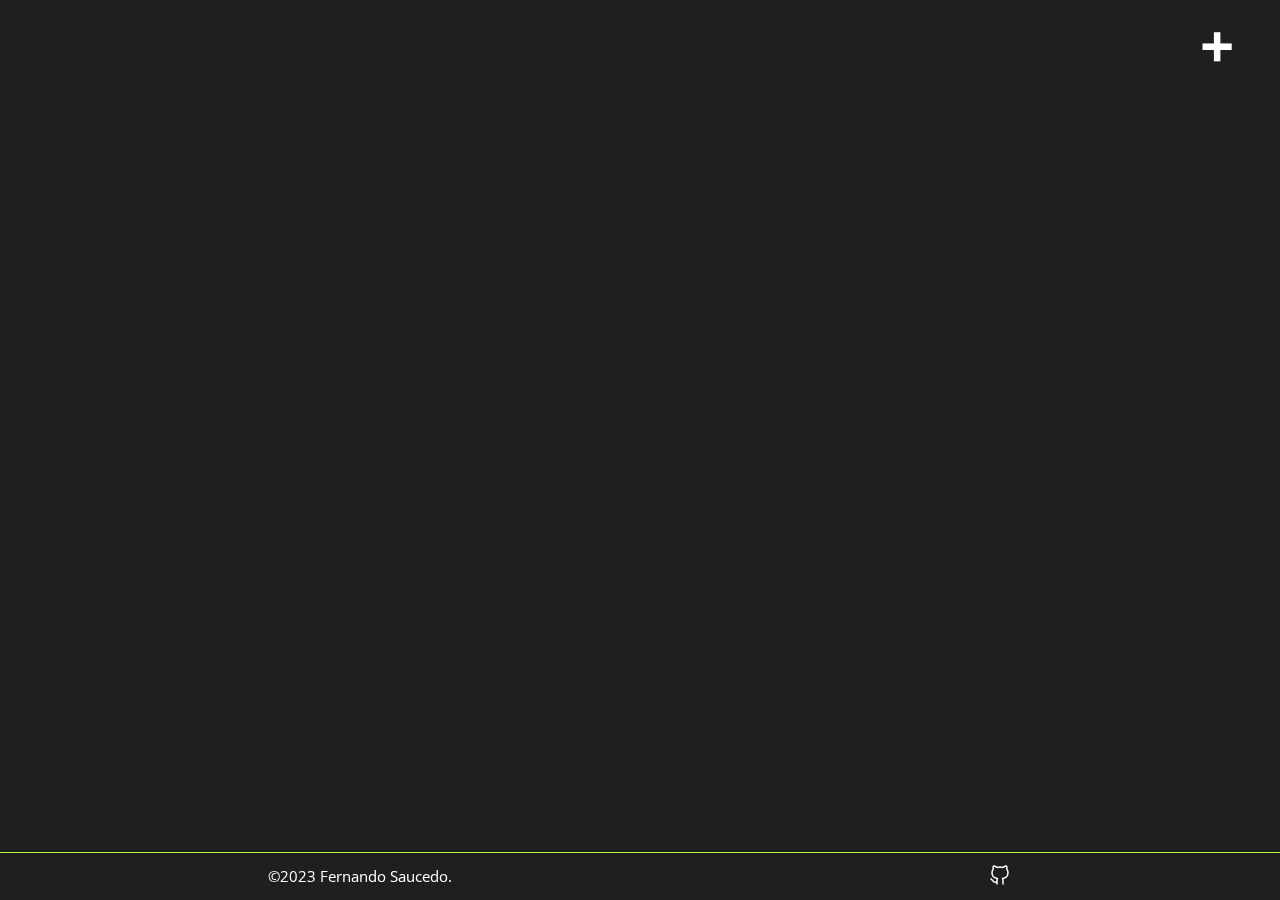
==== tracker/index.html @ c640c38d "se agrego firebase" ====
<!DOCTYPE html>
<html lang="en">

<head>
    <meta charset="UTF-8">
    <meta name="viewport" content="width=device-width, initial-scale=1.0">

    <!-- FONT -->
    <link rel="preconnect" href="https://fonts.googleapis.com">
    <link rel="preconnect" href="https://fonts.gstatic.com" crossorigin>
    <link
        href="https://fonts.googleapis.com/css2?family=Open+Sans:ital,wght@0,300;0,400;0,500;0,600;0,700;0,800;1,300;1,400;1,500;1,600;1,700;1,800&display=swap"
        rel="stylesheet">

    <!-- STYLE -->
    <link rel="stylesheet" href="./css/normalize.css">
    <link rel="stylesheet" href="./css/styles.css">

    <title>Tracker</title>
</head>

<body>


    <header>

        <nav class="nav-index">

            <ul class="ul-nav">

                <li><button class="boton-plus">+</button></li>

            </ul>

        </nav>

    </header>

    <main>

        <!-- <h1 class="h1">No hay tareas pendientes</h1> -->

        <form class="d-none">

            <input type="text" class="titulo-tarea" placeholder="INGRESA UNA TAREA" autocomplete="off">

            <input type="button" class="boton-icono" value="SELECCIONAR ICONO ▼">

            <div class="contenedor-icono d-none">
                <img src="./img/angel.png" alt="icono de angel" id="icono1">
                <img src="./img/angry.png" alt="icono de enojado" id="icono2">
                <img src="./img/annoyed.png" alt="icono de molesto" id="icono3">
                <img src="./img/bored.png" alt="icono de aburrido" id="icono4">
                <img src="./img/cool.png" alt="icono de facha" id="icono5">
                <img src="./img/cry.png" alt="icono de llorar" id="icono6">
                <img src="./img/devil.png" alt="icono de diablo" id="icono7">
                <img src="./img/dizzy.png" alt="icono de mareado" id="icono8">
                <img src="./img/emoticon.png" alt="icono de emoticon" id="icono9">
                <img src="./img/excited.png" alt="icono de emocionado" id="icono10">
                <img src="./img/happy.png" alt="icono de feliz" id="icono11">
                <img src="./img/hungry.png" alt="icono de hambriento" id="icono12">
                <img src="./img/in-love.png" alt="icono de enamorado" id="icono13">
                <img src="./img/party.png" alt="icono de fiesta" id="icono14">
                <img src="./img/shocked.png" alt="icono de shock" id="icono15">
                <img src="./img/sick.png" alt="icono de enfermo" id="icono16">
                <img src="./img/sleepy.png" alt="icono de dormido" id="icono17">
                <img src="./img/surprised.png" alt="icono de sorprendido" id="icono18">
                <img src="./img/thinking.png" alt="icono de pensante" id="icono19">
                <img src="./img/wink.png" alt="icono de guiño" id="icono20">

            </div>

            <div class="dropdown">

                <label>Recordar en:</label>

                <select name="tiempo" id="tiempo" class="contenedor-dropdown">
                    <option value="null">0 días</option>
                    <option value="86400000">1 día</option>
                    <option value="172800000">2 días</option>
                    <option value="259200000">3 días</option>
                    <option value="345600000">4 días</option>
                    <option value="432000000">5 días</option>
                    <option value="518400000">6 días</option>
                    <option value="604800000">7 días</option>
                </select>

            </div>

            <button class="boton-agregar">AGREGAR TAREA</button>

        </form>

        <ul class="lista-index d-none ">
            <!-- <li class="tarea">
                        <img src="./img/hungry.png" alt="">
                        <div>
                            <h1>prender moto</h1>
                            <p>la tarea debe realizarse en: X tiempo</p>
                        </div>

                </li> -->
        </ul>


    </main>

    <footer class="fijo">

        <p>©2023 Fernando Saucedo.</p>

        <a href="https://github.com/fersaucedo" target="_blank">
            <svg xmlns="http://www.w3.org/2000/svg" class="icon icon-tabler icon-tabler-brand-github" width="24"
                height="24" viewBox="0 0 24 24" stroke-width="1.5" stroke="#ffffff" fill="none" stroke-linecap="round"
                stroke-linejoin="round">
                <path stroke="none" d="M0 0h24v24H0z" fill="none" />
                <path
                    d="M9 19c-4.3 1.4 -4.3 -2.5 -6 -3m12 5v-3.5c0 -1 .1 -1.4 -.5 -2c2.8 -.3 5.5 -1.4 5.5 -6a4.6 4.6 0 0 0 -1.3 -3.2a4.2 4.2 0 0 0 -.1 -3.2s-1.1 -.3 -3.5 1.3a12.3 12.3 0 0 0 -6.2 0c-2.4 -1.6 -3.5 -1.3 -3.5 -1.3a4.2 4.2 0 0 0 -.1 3.2a4.6 4.6 0 0 0 -1.3 3.2c0 4.6 2.7 5.7 5.5 6c-.6 .6 -.6 1.2 -.5 2v3.5" />
            </svg>
        </a>

    </footer>


    <script src="./js/main.js"></script>


</body>

</html>
---- tracker/css/styles.css ----
/*GLOBALES*/

:root {
    --verde: #bcef4b;
    --amarillo: #fef752;
    --rojo: #ff0534;
    --negro: #1f1f1f;
    --blanco: #ffffff;
    --rosa : #b32580;
    --gris: #2e2e2e;
}

html{
    font-family: 'Open Sans', sans-serif;
    text-transform: uppercase;
    height: 100%;
}

body {
    background-color: var(--negro);
    color: var(--blanco);
    display: flex;
    flex-direction: column;
    text-align: center;
}

main {
    height: 60vh;
    display: flex;
    flex-direction: column;
    justify-content: center;
}


ul {
    padding: 0;
}

li {
    list-style: none;
}

a {
    text-decoration: none;
}

a:visited {
    color: var(--blanco);
}

.ul-nav {
    display: flex;
    justify-content: flex-end;
    margin: 10px 40px;
}

.boton-plus {
    font-size: 60px;
    font-weight: 700;
    color: var(--blanco);
    background-color: var(--negro);
    border: none;
    cursor: pointer;
}

.h1 {
    flex-direction: column;
}

footer {
    width: 100%;
    display: flex;
    justify-content: space-around;
    align-items: center;
    border-top: 1px solid var(--verde);
    text-transform: none;
    font-size: 15px;
}

/*FORM*/

form {
    display: flex;
    flex-direction: column;
    align-items: center;
    margin: 30px auto;
}

.titulo-tarea {
    margin-bottom: 20px;
    text-align: center;
}

label,
.titulo-tarea,
.boton-icono,
.boton-agregar {
    width: 200px;
    padding: 10px ;
    font-weight: 500;
}

/*<--------------------------->*/
.contenedor-icono {
    display: flex;
    max-width: 300px;
    max-height: 300px;
    overflow-y: scroll;
    flex-wrap: wrap;
    justify-content: center;
    gap: 15px;
    background-color: var(--gris);
}
/*<--------------------------->*/

.contenedor-icono img {
    width: 80px;
}

.contenedor-icono img:hover {
    background-color: var(--amarillo);
    border-radius: 10%;
}

.dropdown {
    margin-top: 20px;
    background-color: var(--blanco);
}

.dropdown label {
    background-color: var(--blanco);
    color: var(--negro);
    padding-right: 0;
}

.contenedor-dropdown {
    padding: 10px 0;
    margin: 0 auto;
    border: none;
    font-weight: 500;
}

.boton-agregar {
    margin-top: 20px;
}

label,
img,
.titulo-tarea,
.boton-icono,
.contenedor-icono,
.dropdown,
.contenedor-dropdown,
.boton-agregar {
    border-radius: 15px;
}

/*INDEX */
.lista-index {
    flex-direction: column;
    gap: 10px;
    overflow-y: scroll;
}

.tarea {
    display: flex;
    align-items: center;
    justify-content: center;
    gap: 10px;
    height: 150px;
    width: 85%;
    margin: 0 auto;
    padding: 10px;
    border-radius: 15px;
    background-color: #bcef4b;
    color: var(--negro);
}

.tarea img {
    width: 90px;
}

.tarea div {
    width: 200px;
}

.tarea div h1 {
    font-size: 20px;
    margin: 0;
}

.tarea div p {
    font-size: 13px;
    margin: 0;
}

.d-none {
    display: none;
}

.fijo {
    position: fixed;
    bottom: 0;
}
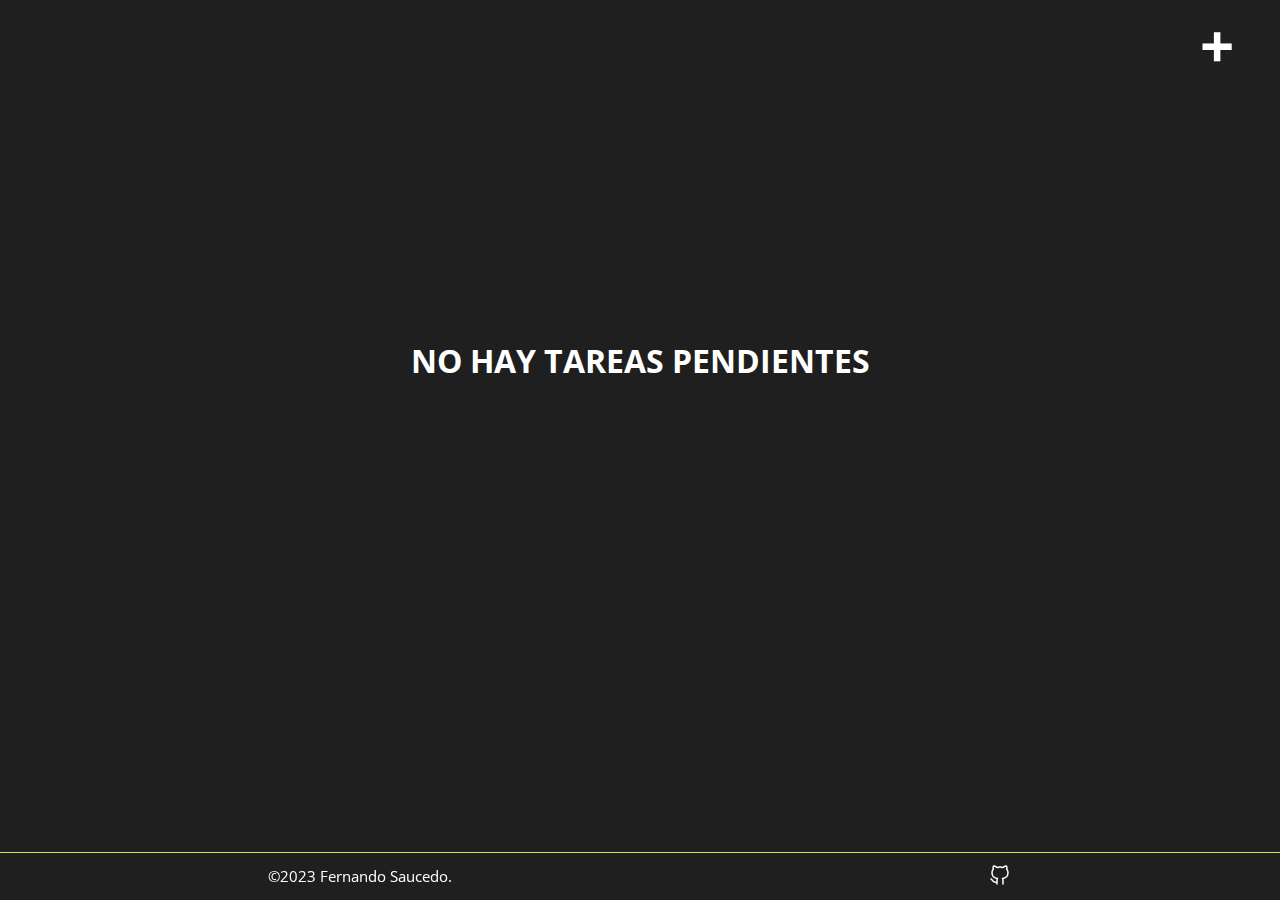
==== commit 88d1b440: "se actualizaron css y el titulo inicial" ====
--- a/tracker/index.html
+++ b/tracker/index.html
@@ -38,7 +38,7 @@
 
     <main>
 
-        <!-- <h1 class="h1">No hay tareas pendientes</h1> -->
+        <h1 class="">No hay tareas pendientes</h1>
 
         <form class="d-none">
 
--- a/tracker/css/styles.css
+++ b/tracker/css/styles.css
@@ -62,10 +62,6 @@
     background-color: var(--negro);
     border: none;
     cursor: pointer;
-}
-
-.h1 {
-    flex-direction: column;
 }
 
 footer {
@@ -158,6 +154,7 @@
 
 /*INDEX */
 .lista-index {
+    display: flex;
     flex-direction: column;
     gap: 10px;
     overflow-y: scroll;
